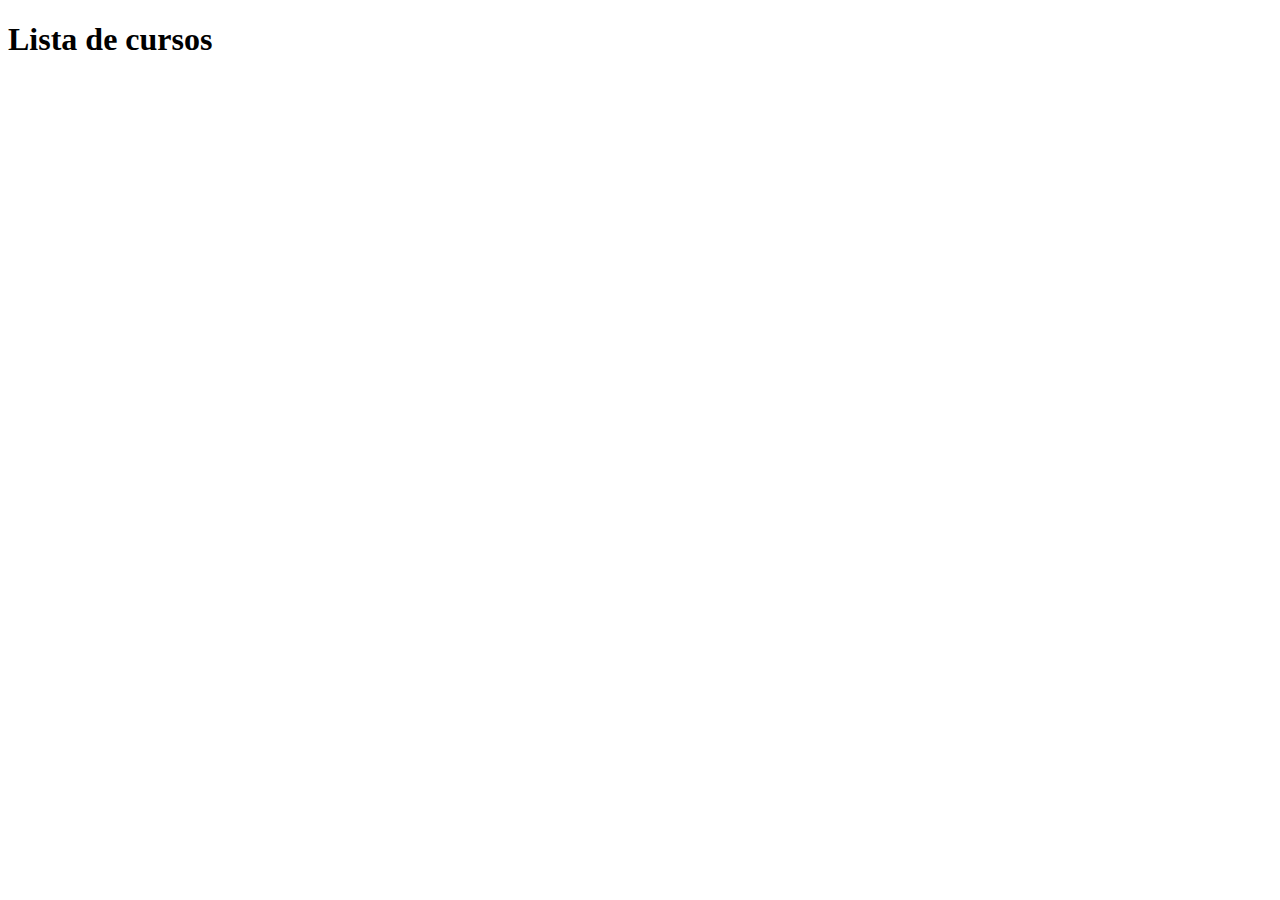
==== indexmuysimple.html @ ae30b633 "Initial commit" ====
<!DOCTYPE html>
<html>
  <head>
    <title>Mi página de cursos</title>
  </head>
  <body>
    <h1>Lista de cursos</h1>
    <ul id="cursos-lista"></ul>

    <script>
      // Hacer una solicitud para obtener los datos de la API
      function obtenerCursos() {
        fetch('https://cursos-d52c4-default-rtdb.firebaseio.com/cursos.json')
          .then(response => response.json())
          .then(data => {
            // Actualizar la lista de cursos en la página
            const cursosLista = document.getElementById('cursos-lista'); //limpia el elemento para que siempre comience vacío
            cursosLista.innerHTML = '';


            for (const curso in data) {
              const li = document.createElement('li');
              li.textContent = data[curso].nombrecurso + ' - ' + data[curso].valor;

              //crea los elementos HTML
              cursosLista.appendChild(li);
            }
          });
      }

      // ejecuta la función para obtener los datos por primera vez
      obtenerCursos();

      // Actualizar los datos cada 30 segundos
      setInterval(obtenerCursos, 5000);
    </script>
  </body>
</html>
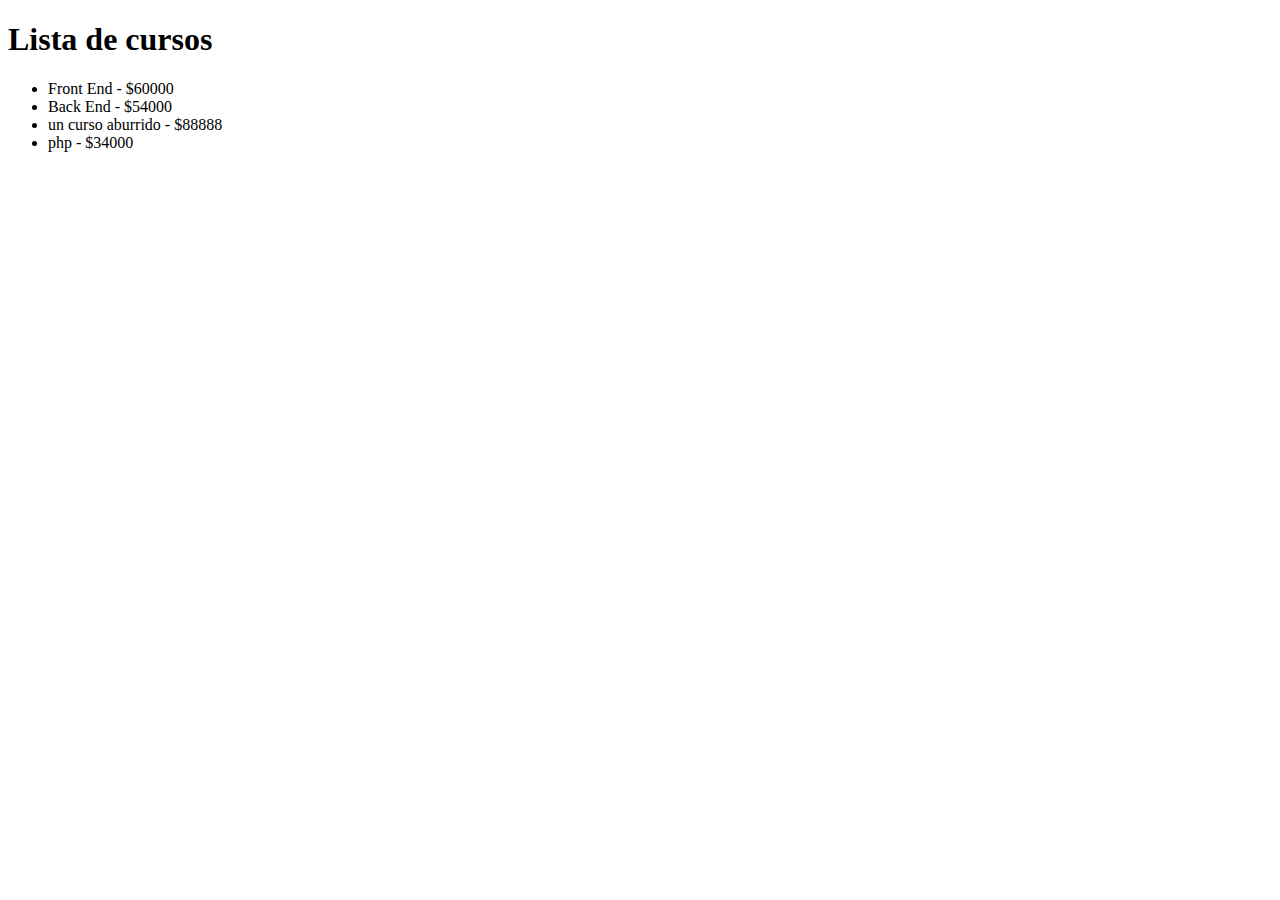
==== commit a7d9e7fb: "JSON en archivo" ====
--- a/indexmuysimple.html
+++ b/indexmuysimple.html
@@ -1,6 +1,7 @@
 <!DOCTYPE html>
 <html>
   <head>
+    <link rel="icon" href="/asets/user.svg">
     <title>Mi página de cursos</title>
   </head>
   <body>
@@ -9,18 +10,17 @@
 
     <script>
       // Hacer una solicitud para obtener los datos de la API
-      function obtenerCursos() {
-        fetch('https://cursos-d52c4-default-rtdb.firebaseio.com/cursos.json')
+      function obtenerCursos() { //obtener los datos de la base en realtime
+        fetch('/JS/my-first-project-con-potrero-default-rtdb-cursos-export.json')
           .then(response => response.json())
           .then(data => {
             // Actualizar la lista de cursos en la página
             const cursosLista = document.getElementById('cursos-lista'); //limpia el elemento para que siempre comience vacío
             cursosLista.innerHTML = '';
 
-
             for (const curso in data) {
               const li = document.createElement('li');
-              li.textContent = data[curso].nombrecurso + ' - ' + data[curso].valor;
+              li.textContent = data[curso].nombre + ' - ' + '$' + data[curso].valor;
 
               //crea los elementos HTML
               cursosLista.appendChild(li);
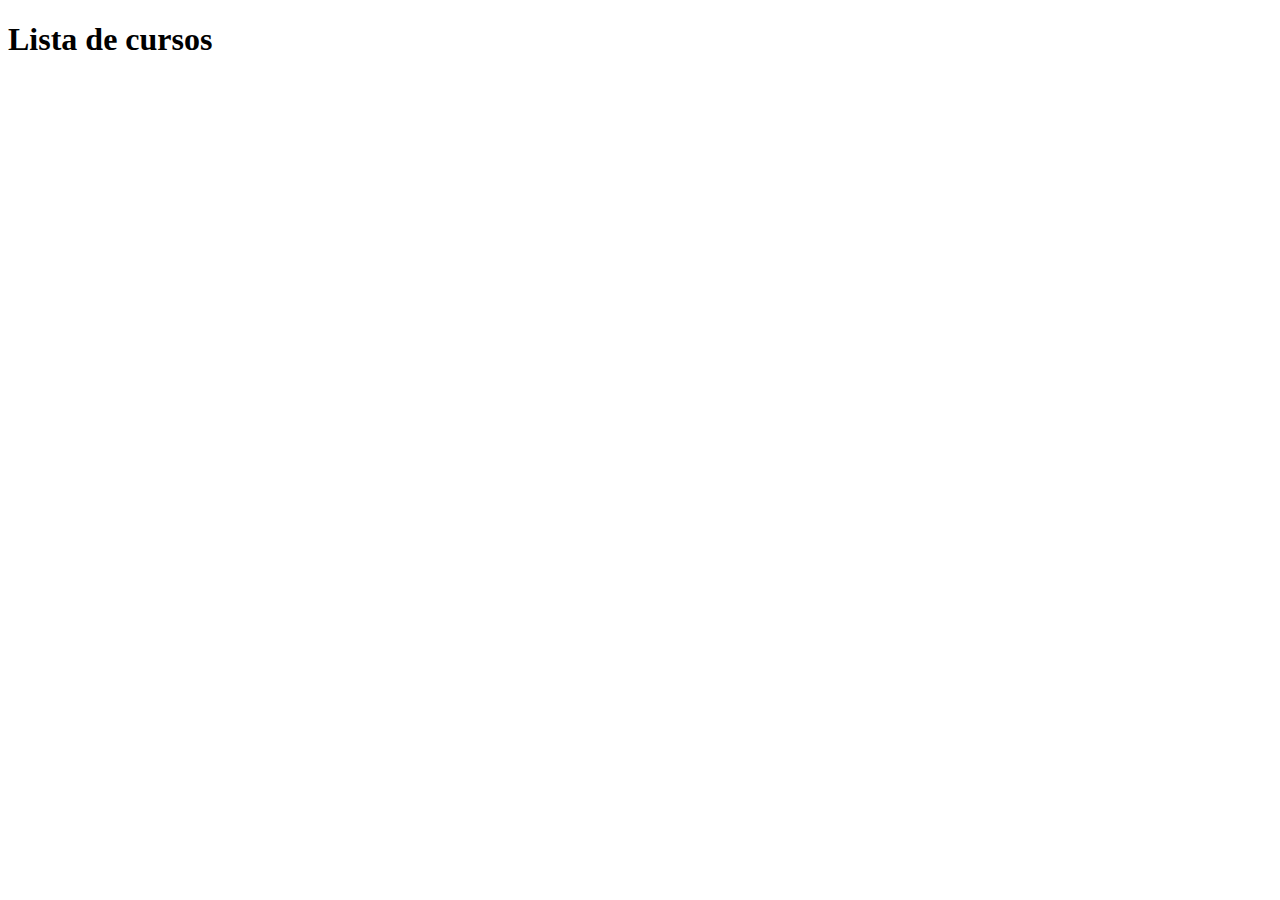
==== commit 6c5a0096: "JSON en firebase y JS externo" ====
--- a/indexmuysimple.html
+++ b/indexmuysimple.html
@@ -8,31 +8,6 @@
     <h1>Lista de cursos</h1>
     <ul id="cursos-lista"></ul>
 
-    <script>
-      // Hacer una solicitud para obtener los datos de la API
-      function obtenerCursos() { //obtener los datos de la base en realtime
-        fetch('/JS/my-first-project-con-potrero-default-rtdb-cursos-export.json')
-          .then(response => response.json())
-          .then(data => {
-            // Actualizar la lista de cursos en la página
-            const cursosLista = document.getElementById('cursos-lista'); //limpia el elemento para que siempre comience vacío
-            cursosLista.innerHTML = '';
-
-            for (const curso in data) {
-              const li = document.createElement('li');
-              li.textContent = data[curso].nombre + ' - ' + '$' + data[curso].valor;
-
-              //crea los elementos HTML
-              cursosLista.appendChild(li);
-            }
-          });
-      }
-
-      // ejecuta la función para obtener los datos por primera vez
-      obtenerCursos();
-
-      // Actualizar los datos cada 30 segundos
-      setInterval(obtenerCursos, 5000);
-    </script>
+    <script src="jsmuysimple.js" >     </script>
   </body>
 </html>
